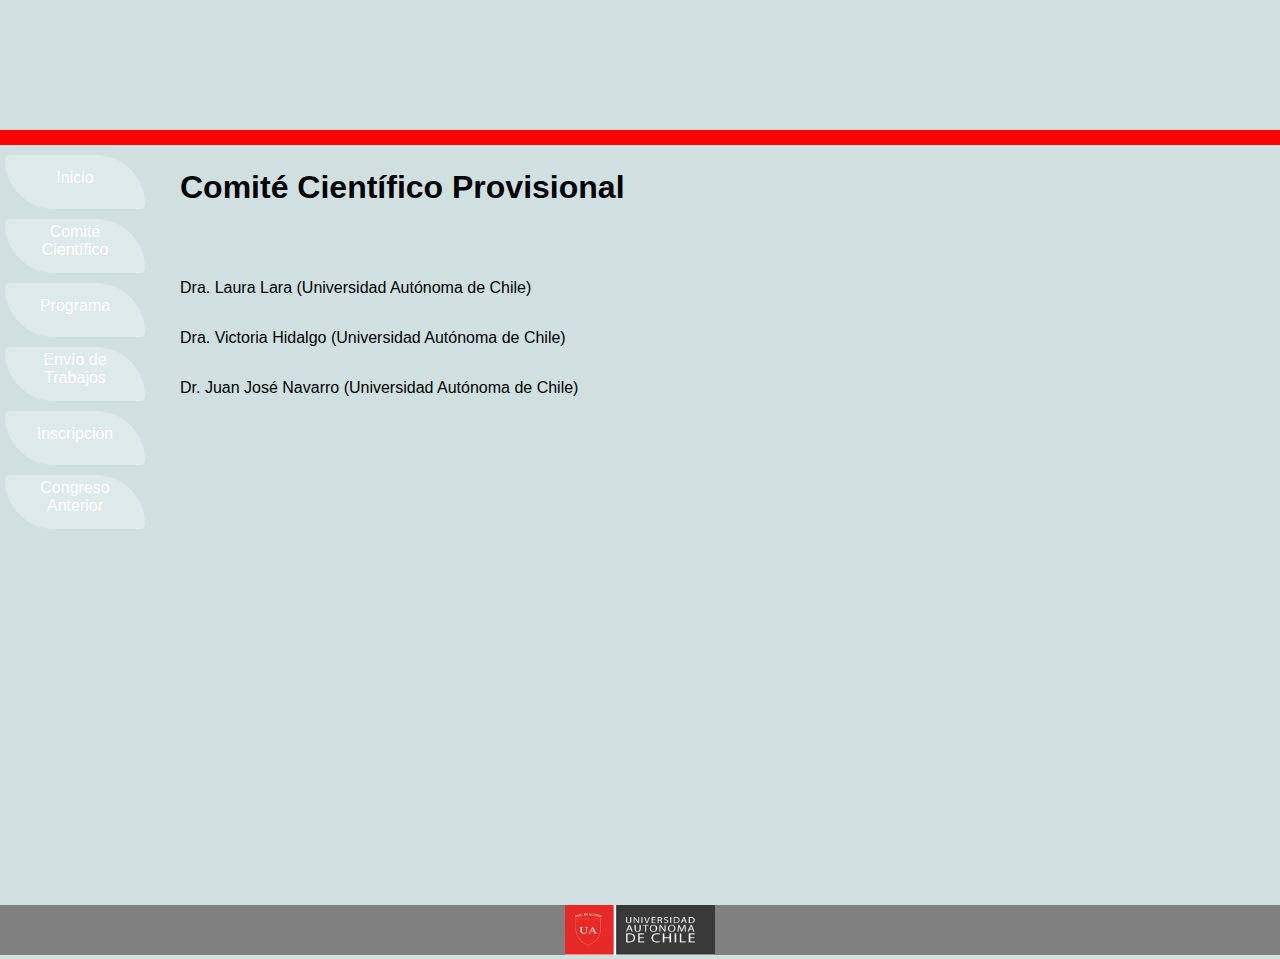
==== comite.html @ e48fe572 "'finallversionmk1'" ====
<!DOCTYPE html>
<head>
<meta charset="utf-8">
<title>Conferencia De Psicologia UA</title>
<link rel="stylesheet" type="text/css"  href="standar.css"/>
<link type="text/javascript" rel="javascript" href="/javascript.css" />
<link rel="icon" href="favicon.ico"    sizes="16x16 24x24 32x32 64x64" type="image/vnd.microsoft.icon"/>
<style>

</style>

</head>


<header>
<div ID="headerBack"></div>
<div ID="headerBar"></div>
 </header>

<body>

<div ID="leftSide"> 
<a href='index.html' > <div  ID="headerButton"><p style="padding-top:12px;"> Inicio </p></div></a>
   
     <a href='comite.html '><div ID="headerButton"><p style="padding-top:2px;">Comité </br>Científico</p></div></a>
	 <a href='programa.html '><div ID="headerButton"><p style="padding-top:12px;">Programa</p></div></a>
       <a href='trabajos.html' > <div ID="headerButton"><p style="padding-top:2px;">Envío de</br>Trabajos</p></div></a>
	    <a href='inscripcion.html' > <div ID="headerButton"><p style="padding-top:12px;">Inscripción</div></p></a>
		<a href='congresoanterior.html' > <div  ID="headerButton"><p style="padding-top:2px;">Congreso</br>Anterior</p> </div></a>
   
</div>
<div ID="rightSide"> </div>
 <div ID="carta"><h1>Comité Científico Provisional</h1></br></br></br>



Dra. Laura Lara   (Universidad Autónoma de Chile)</br></br>
Dra. Victoria Hidalgo   (Universidad Autónoma de Chile)</br></br>
Dr. Juan José Navarro   (Universidad Autónoma de Chile)</br></br>

</div>
</body>

<footer>
<div ID="foot"><img src="UAlogo.png"; height="50"width="150" style="display:inline "/> <p style="padding-top:14px; display:inline""> </p></div>

</footer>
---- standar.css ----
*{font-family:Helvetica;
padding:0px;
margin:0px;
border:0px;

}
html{height: 100%;
background-color:#D0E0E0;}
body{height: 100%;

float:top;
}

#intro{
height:300%;
width:100%;
float:top;
text-align:center;

}
#u{color:white;}
#a{color:red;}
#hello{
color:rgba(250,250,250,0.5);
font-size:35px;
margin-top:100px;
}

#headerBack{

background-size:cover;
background-position: 50% 30%;
width:100%;
height:130px;
background-image: url('titulo6.PNG');

}
#headerBar{
background-color:#FC0303;

height:15px;}

#buttonBar{
background-color: rgba(210,10,210,1);
display:inlne-block;
float:left;
padding-right:20px;}


#headerButton{
text-align:center;
margin-top:10px;
margin-left:5px;
margin-right:5px;
padding-left:10px;
padding-right:10px;
border-radius:5px 50px;
height:50px;
display:block;
font-size:16px;
font-family:Helvetica;
background-color: rgba(255,255,255,0.3);
color:white;
text-decoration: none;
border:2px solid transparent;
}
#carta{


margin-top:30px;
line-height:25px;

}
#docpho{
background-image:url('paulina_gaspar.jpg');
height:150px;
width:120px;
display:inline;}
#headerButton:hover{

font-size:18px;
color:red;
border:2px solid red;
background-color: rgba(250,250,250,0.6);}
#leftSide  a:visited{
text-decoration: none;
color:white;}
#leftSide > a{text-decoration: none;}

#leftSide{
position:relative;
float:left;
height:90%;

width:150px;
background-image: url('left.jpg');
background-position: 40% 10%;
margin-bottom:-50px;
margin-right:30px;}

#rightSide{
position:relative;
float: right;
height:90%;

width:150px;
background-image: url('right.jpg');
background-position: 65% 30%;
margin-bottom:-50px;
margin-left:30px;
}

#foot{

text-align:center;
clear:both;
float:bottom;
width:100%;
height:50px;
background-color: grey;}
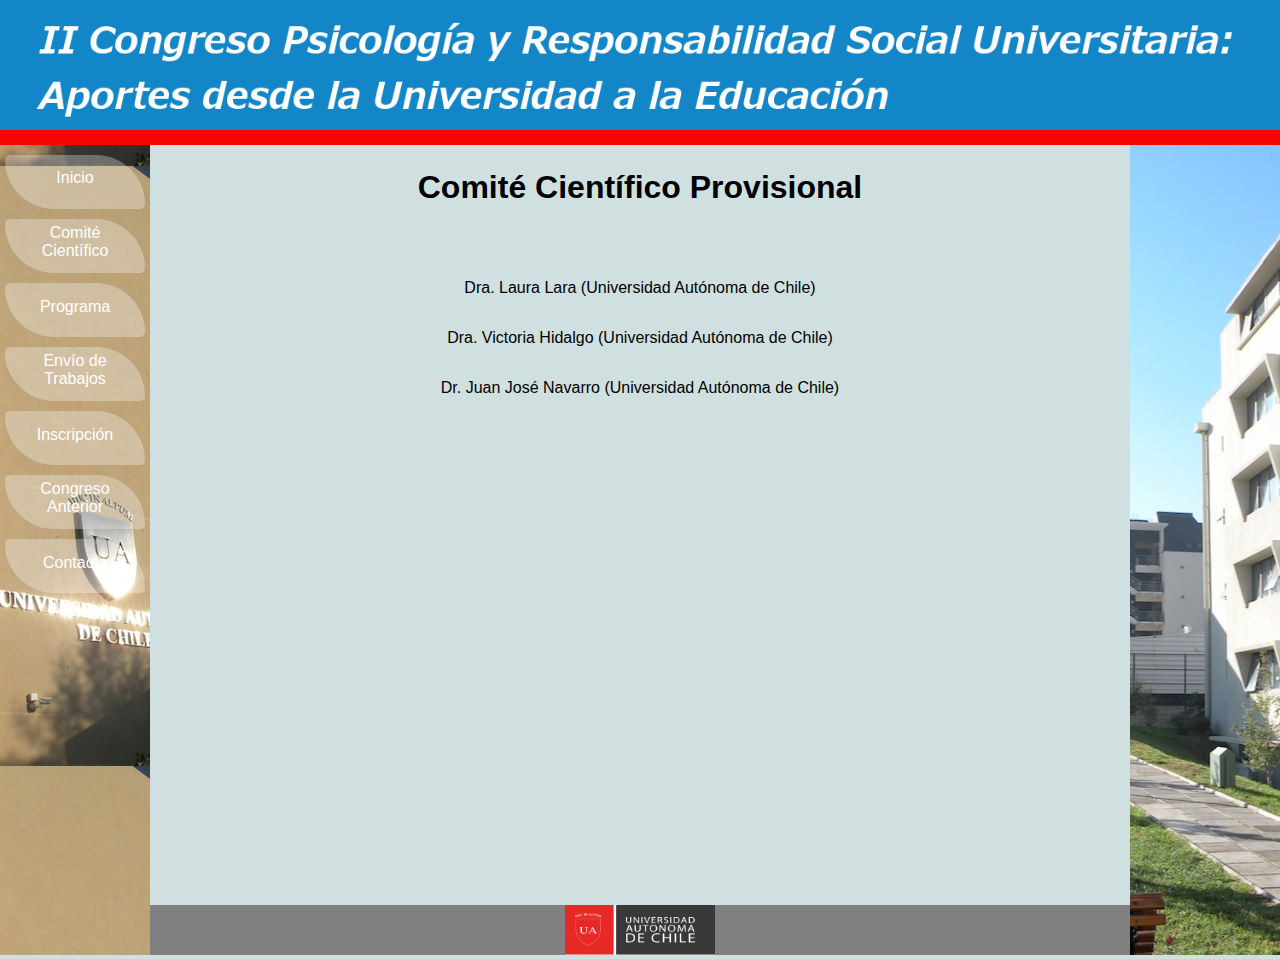
==== commit a6214e47: "'center'" ====
--- a/comite.html
+++ b/comite.html
@@ -22,15 +22,16 @@
 <div ID="leftSide"> 
 <a href='index.html' > <div  ID="headerButton"><p style="padding-top:12px;"> Inicio </p></div></a>
    
-     <a href='comite.html '><div ID="headerButton"><p style="padding-top:2px;">Comité </br>Científico</p></div></a>
-	 <a href='programa.html '><div ID="headerButton"><p style="padding-top:12px;">Programa</p></div></a>
-       <a href='trabajos.html' > <div ID="headerButton"><p style="padding-top:2px;">Envío de</br>Trabajos</p></div></a>
-	    <a href='inscripcion.html' > <div ID="headerButton"><p style="padding-top:12px;">Inscripción</div></p></a>
-		<a href='congresoanterior.html' > <div  ID="headerButton"><p style="padding-top:2px;">Congreso</br>Anterior</p> </div></a>
+    <a href='comite.html '><div ID="headerButton"><p style="padding-top:3px;">Comité </br>Científico</p></div></a>
+	 <a href='programa.html '><div ID="headerButton"><p style="padding-top:13px;">Programa</p></div></a>
+       <a href='trabajos.html' > <div ID="headerButton"><p style="padding-top:3px;">Envío de</br>Trabajos</p></div></a>
+	    <a href='inscripcion.html' > <div ID="headerButton"><p style="padding-top:13px;">Inscripción</div></p></a>
+		<a href='congresoanterior.html' > <div  ID="headerButton"><p style="padding-top:3px;">Congreso</br>Anterior</p> </div></a>
+   <a href='contacto.html '><div ID="headerButton"><p style="padding-top:13px;">Contacto </p></div></a>
    
 </div>
 <div ID="rightSide"> </div>
- <div ID="carta"><h1>Comité Científico Provisional</h1></br></br></br>
+ <div ID="carta" style="text-align:center;"><h1>Comité Científico Provisional</h1></br></br></br>
 
 
 
--- a/standar.css
+++ b/standar.css
@@ -32,7 +32,7 @@
 background-position: 50% 30%;
 width:100%;
 height:130px;
-background-image: url('titulo6.PNG');
+background-image: url('titulo6.png');
 
 }
 #headerBar{
@@ -93,7 +93,7 @@
 height:90%;
 
 width:150px;
-background-image: url('left.jpg');
+background-image: url('left.JPG');
 background-position: 40% 10%;
 margin-bottom:-50px;
 margin-right:30px;}
@@ -104,7 +104,7 @@
 height:90%;
 
 width:150px;
-background-image: url('right.jpg');
+background-image: url('right.JPG');
 background-position: 65% 30%;
 margin-bottom:-50px;
 margin-left:30px;
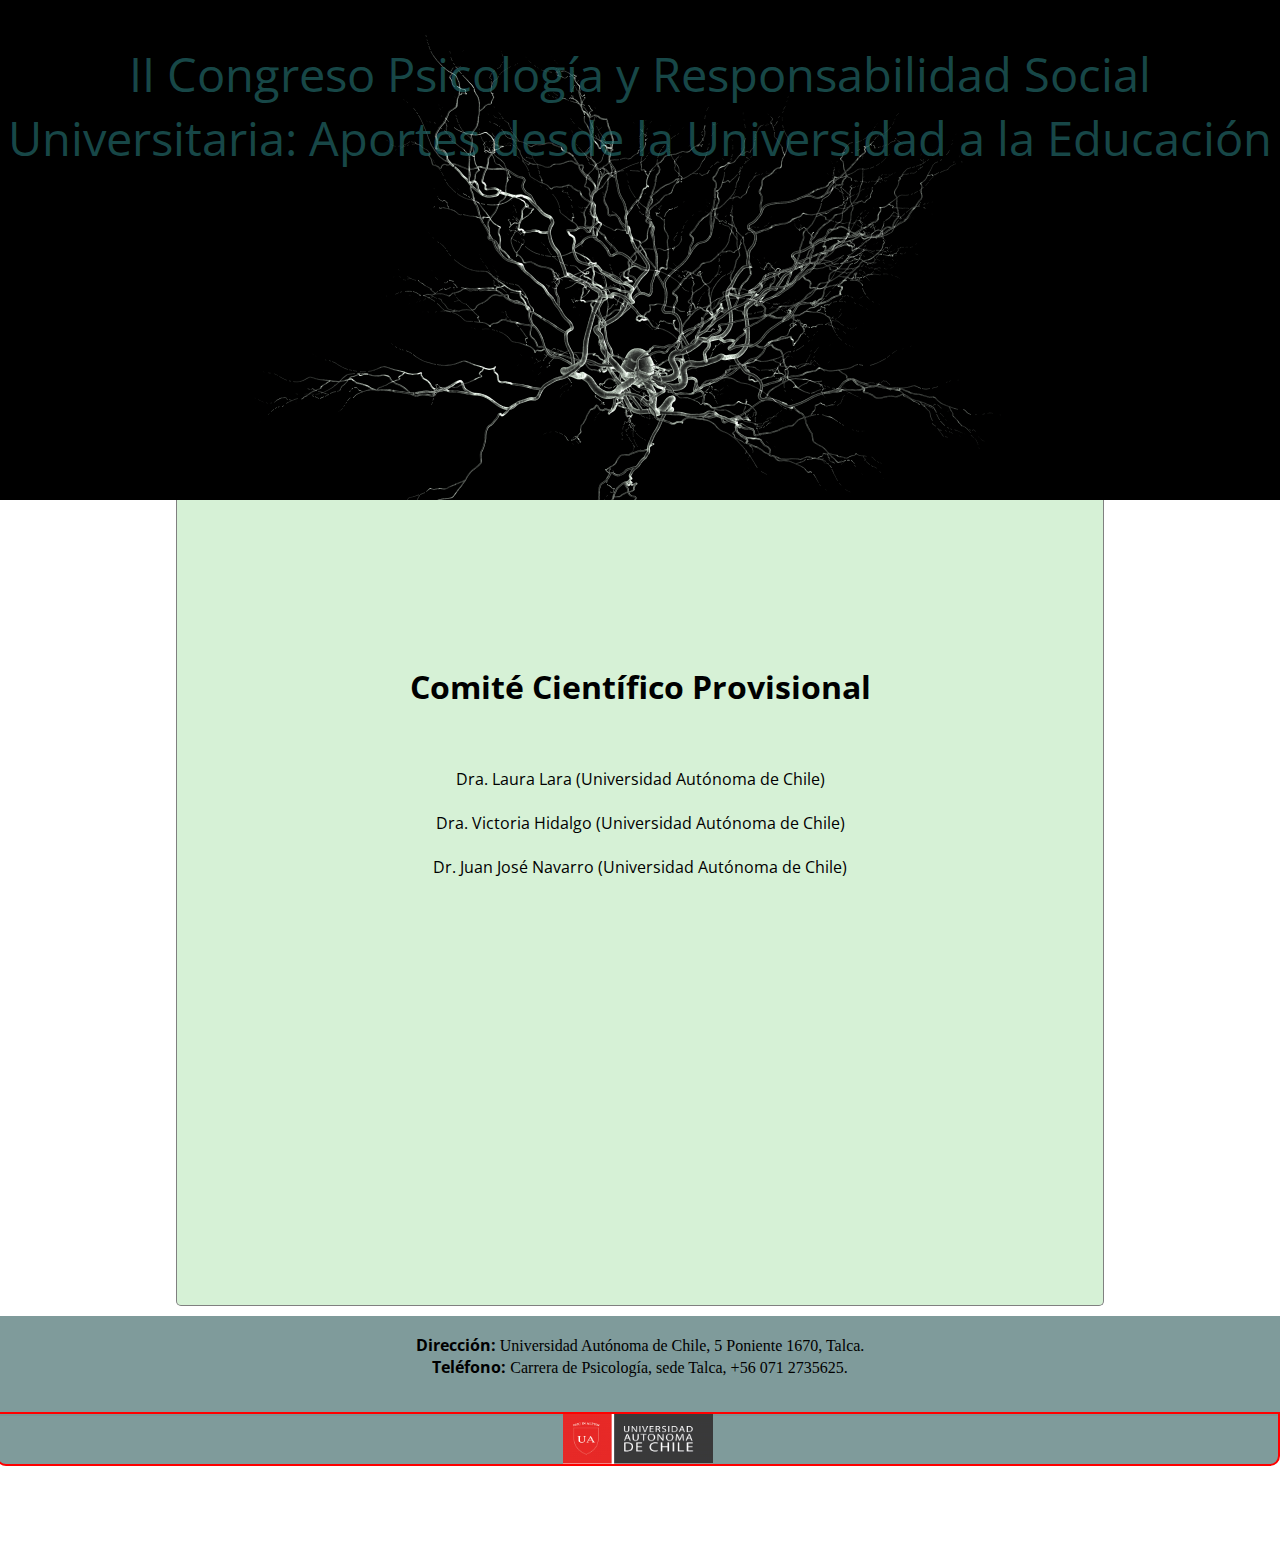
==== commit 710eaa4a: "'newstart'" ====
--- a/comite.html
+++ b/comite.html
@@ -2,36 +2,29 @@
 <head>
 <meta charset="utf-8">
 <title>Conferencia De Psicologia UA</title>
-<link rel="stylesheet" type="text/css"  href="standar.css"/>
-<link type="text/javascript" rel="javascript" href="/javascript.css" />
+<link rel="stylesheet" type="text/css"  href="cstyle.css"/>
+<script src="http://ajax.googleapis.com/ajax/libs/jquery/1.11.1/jquery.min.js"></script>
+<link href='http://fonts.googleapis.com/css?family=Open+Sans' rel='stylesheet' type='text/css'>
+<link href='http://fonts.googleapis.com/css?family=Ubuntu' rel='stylesheet' type='text/css'>
 <link rel="icon" href="favicon.ico"    sizes="16x16 24x24 32x32 64x64" type="image/vnd.microsoft.icon"/>
-<style>
+</head>
+<header><div data-0="background-position: 50% -10%;" data-500="background-position:50% 100%;"class="topimg">
+<div data-50="bottom:330px; color:rgba(40,120,120,0.6);" data-200="bottom:20; color:rgba(255,255,255,1);" style="position:absolute; color:grey; font-size:47px;">II Congreso Psicología y Responsabilidad Social 
+Universitaria: Aportes desde la Universidad a la Educación</div></div>
 
-</style>
+<div data-480="background-color:rgba(80,80,80,0); color:rgba(80,80,80,0.3);" data-650="background-color:rgba(120,150,150,0.95); color:rgba(220,240,250,1); "class="toptalk">
+<a href='index.html' ><div data-500="background-color:rgba(10,180,180,0);color:rgba(30,30,30,0);" data-600="background-color:rgba(10,180,180,1); color:rgba(255,210,195,1);" class="topbuton2 topbuton"><b>Inicio</b></div></a>
+<a href='comite.html' ><div data-500="background-color:rgba(10,180,180,0);color:rgba(30,30,30,0);" data-600="background-color:rgba(10,180,180,1);color:rgba(255,210,195,1);"class="topbuton2 topbuton"><b>Comité Científico</b></div></a>
+<a href='programa.html'><div data-500="background-color:rgba(10,180,180,0);color:rgba(30,30,30,0);" data-600="background-color:rgba(10,180,180,1);color:rgba(255,210,195,1);" class="topbuton2 topbuton"><b>Programa</b></div></a>
+<a href='trabajos.html'><div data-500="background-color:rgba(10,180,180,0);color:rgba(30,30,30,0);" data-600="background-color:rgba(10,180,180,1);color:rgba(255,210,195,1);" class="topbuton2 topbuton"><b>Envío de Trabajos</b></div></a>
+<a href='inscripcion.html'><div  data-500="background-color:rgba(10,180,180,0);color:rgba(30,30,30,0);" data-600="background-color:rgba(10,180,180,1);color:rgba(255,210,195,1);"class="topbuton2 topbuton"><b>Inscripción</b></div></a>
+<a href='congresoanterior.html'><div data-500="background-color:rgba(10,180,180,0);color:rgba(30,30,30,0);" data-600="background-color:rgba(10,180,180,1);color:rgba(255,210,195,1);" class="topbuton2 topbuton"><b>Congreso 2013</b></div></a>
+<a href='contacto.html'><div data-500="background-color:rgba(10,180,180,0);color:rgba(30,30,30,0);" data-600="background-color:rgba(10,180,180,1);color:rgba(255,210,195,1);" class="topbuton2 topbuton"><b>Contacto</div></b></a></div>
 
-</head>
-
-
-<header>
-<div ID="headerBack"></div>
-<div ID="headerBar"></div>
- </header>
-
+</header>
 <body>
-
-<div ID="leftSide"> 
-<a href='index.html' > <div  ID="headerButton"><p style="padding-top:12px;"> Inicio </p></div></a>
-   
-    <a href='comite.html '><div ID="headerButton"><p style="padding-top:3px;">Comité </br>Científico</p></div></a>
-	 <a href='programa.html '><div ID="headerButton"><p style="padding-top:13px;">Programa</p></div></a>
-       <a href='trabajos.html' > <div ID="headerButton"><p style="padding-top:3px;">Envío de</br>Trabajos</p></div></a>
-	    <a href='inscripcion.html' > <div ID="headerButton"><p style="padding-top:13px;">Inscripción</div></p></a>
-		<a href='congresoanterior.html' > <div  ID="headerButton"><p style="padding-top:3px;">Congreso</br>Anterior</p> </div></a>
-   <a href='contacto.html '><div ID="headerButton"><p style="padding-top:13px;">Contacto </p></div></a>
-   
-</div>
-<div ID="rightSide"> </div>
- <div ID="carta" style="text-align:center;"><h1>Comité Científico Provisional</h1></br></br></br>
+<!--<div class="left"></div><div class="right"></div>-->
+<div class="content1" style="text-align:center;"><h1 style="text-align:center; padding-top:150px; padding-bottom:60px;">Comité Científico Provisional</h1>
 
 
 
@@ -40,9 +33,13 @@
 Dr. Juan José Navarro   (Universidad Autónoma de Chile)</br></br>
 
 </div>
+
+ <script type="text/javascript" src="skrollr.min.js"></script>
+    <script type="text/javascript">
+    var s = skrollr.init();
+    </script>
+	<script type="text/javascript" src="jps.js" ></script>
 </body>
-
-<footer>
-<div ID="foot"><img src="UAlogo.png"; height="50"width="150" style="display:inline "/> <p style="padding-top:14px; display:inline""> </p></div>
-
-</footer>
+</body>
+<footer><div class="botimg"></br><b>Dirección:</b> Universidad Autónoma de Chile, 5 Poniente 1670, Talca.</br> <b>Teléfono:</b> Carrera de Psicología, sede Talca, +56 071 2735625.</div>
+<div  class="bottalk"><div style="display:block; margin:auto;"><p style="text-align:center;"><img src="UAlogo.png" height="50" width="150"  /></p></div></div></footer>
--- a/cstyle.css
+++ b/cstyle.css
@@ -0,0 +1,96 @@
+
+*{padding:0;
+margin:0;
+border:0;
+font-family: 'Open Sans', sans-serif;}
+body{height:100%;}
+.topimg{
+min-width:300px;
+height:500px;
+background-image:url('Neuron-SEM-2.png');
+background-position: 50% 40%;
+text-align:center;
+background-color:black;
+top:0;
+font-size:25px;
+font-family:;
+color:white;
+position:relative;
+background-repeat:no-repeat;
+}
+ul li {line-height:40px;}
+
+.toptalk{background-color:transparent;
+padding-top:;
+
+display:inline-block;
+
+width:100%;
+height:50px;
+position:fixed;
+top:10px;
+text-align:center;}
+.topbuton{background-color:yellow;
+font-family:Helvetica,helvetica,armenian;
+height:50px;
+width:90px;
+display:inline-block;
+border:2px solid transparent;
+margin-right:10px;
+margin-left:10px;
+color:white;
+
+}
+.topbuton:hover{background-color:red;}
+.high{margin:0;
+display:inline-block;
+width:110px;
+border:2px solid grey;
+color:white;
+}
+.content1{min-height:50%;
+width:70%;
+margin-left:auto;
+margin-right:auto;
+padding:15px;
+color:black;
+
+background-color:rgba(210,240,210,0.9);
+border-radius:0px 0px 5px 5px;
+border:1px solid grey;
+border-top-style:none;
+margin-bottom:10px;}
+
+.left{height:100%;
+width:130px;
+position:absolute;
+left:0;
+background-color:white;}
+.right{
+height:100%;
+width:130px;
+position:absolute;
+right:0;
+background-color:white;
+padding-bottom:;}
+.botimg{
+text-align:center;
+width:100%;
+height:100px;
+background-image:;
+clear:both;
+position:relative;
+bottom:0px;
+background-color:rgba(120,150,150,0.95);
+font-family: 'Arvo', serif;}
+.bottalk{width:100%;
+height:50px;
+border:2px solid red;
+clear:both;
+position:absolute;
+float:bottom;
+margin:-4px;
+border-radius:0px 0px 10px 10px;
+background-color:rgba(120,150,150,0.95);
+
+}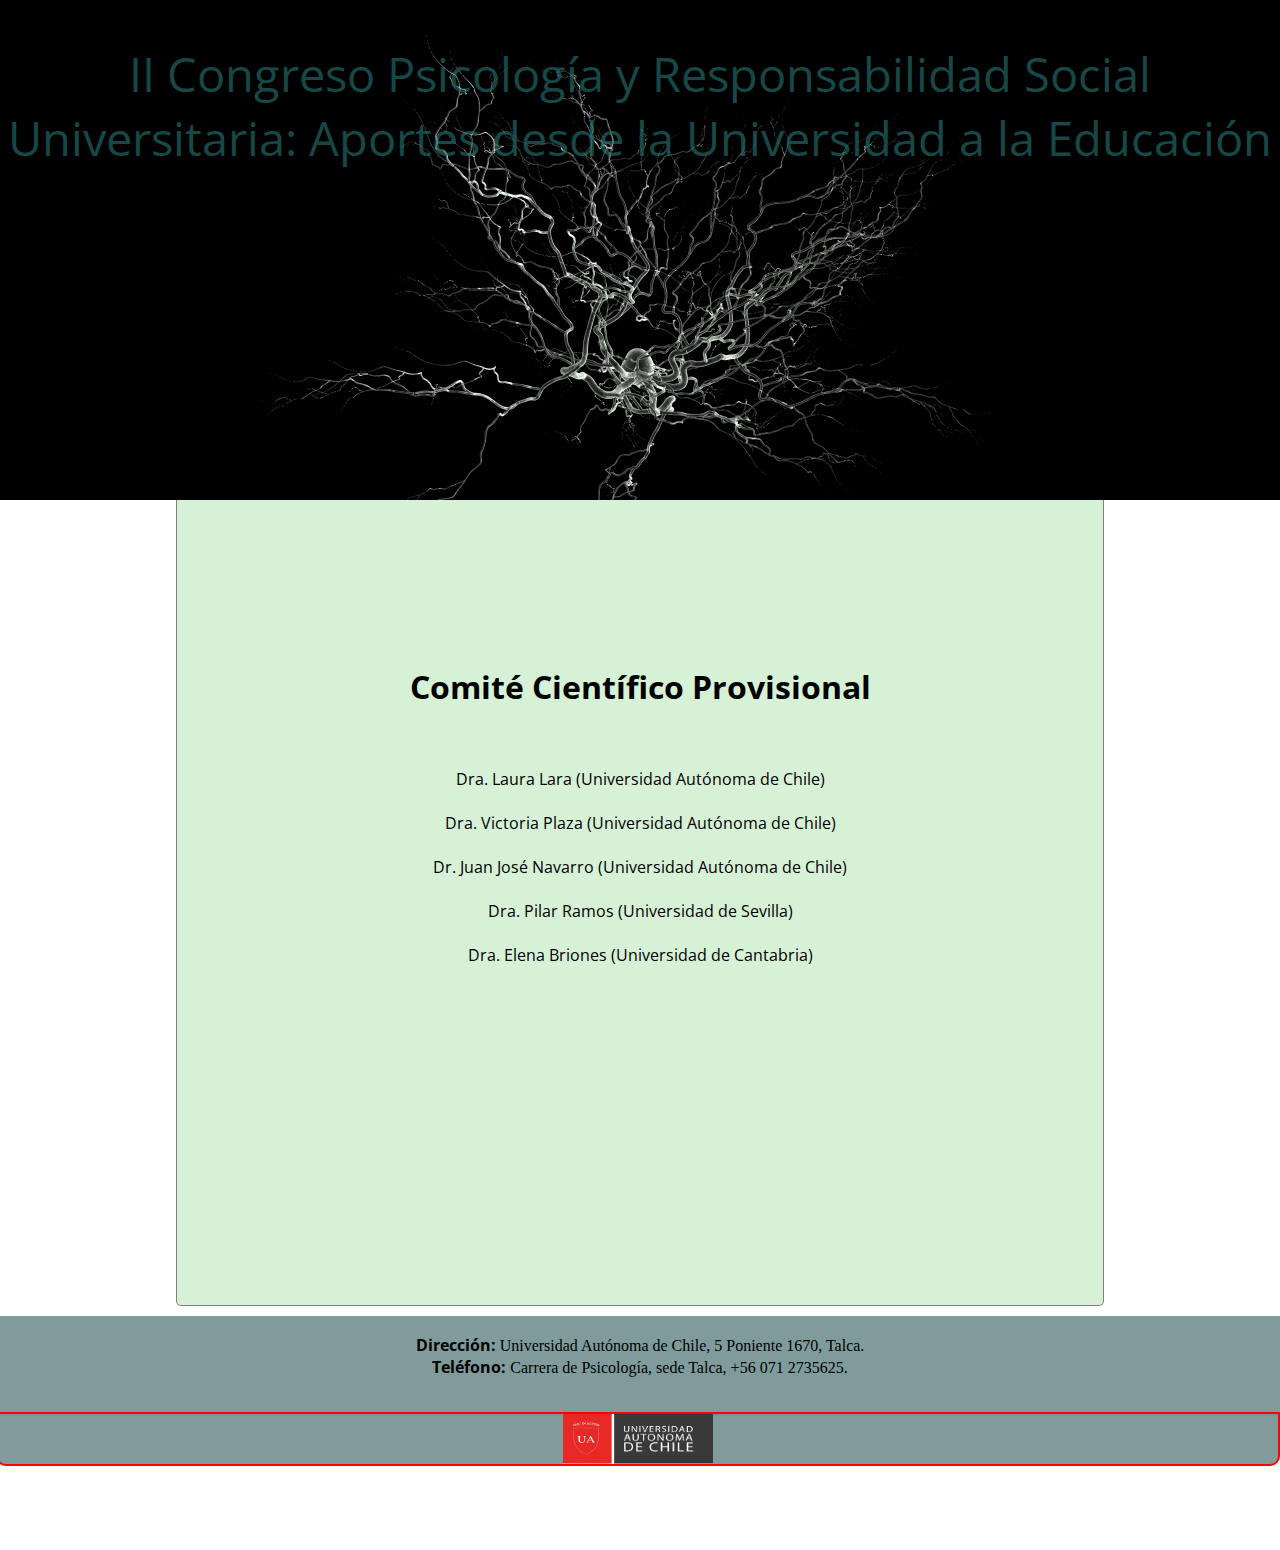
==== commit 8a6fc1ae: "'updates4'" ====
--- a/comite.html
+++ b/comite.html
@@ -29,8 +29,10 @@
 
 
 Dra. Laura Lara   (Universidad Autónoma de Chile)</br></br>
-Dra. Victoria Hidalgo   (Universidad Autónoma de Chile)</br></br>
+Dra. Victoria Plaza   (Universidad Autónoma de Chile)</br></br>
 Dr. Juan José Navarro   (Universidad Autónoma de Chile)</br></br>
+Dra. Pilar Ramos (Universidad de Sevilla)</br></br>
+Dra. Elena Briones (Universidad de Cantabria)</br></br>
 
 </div>
 
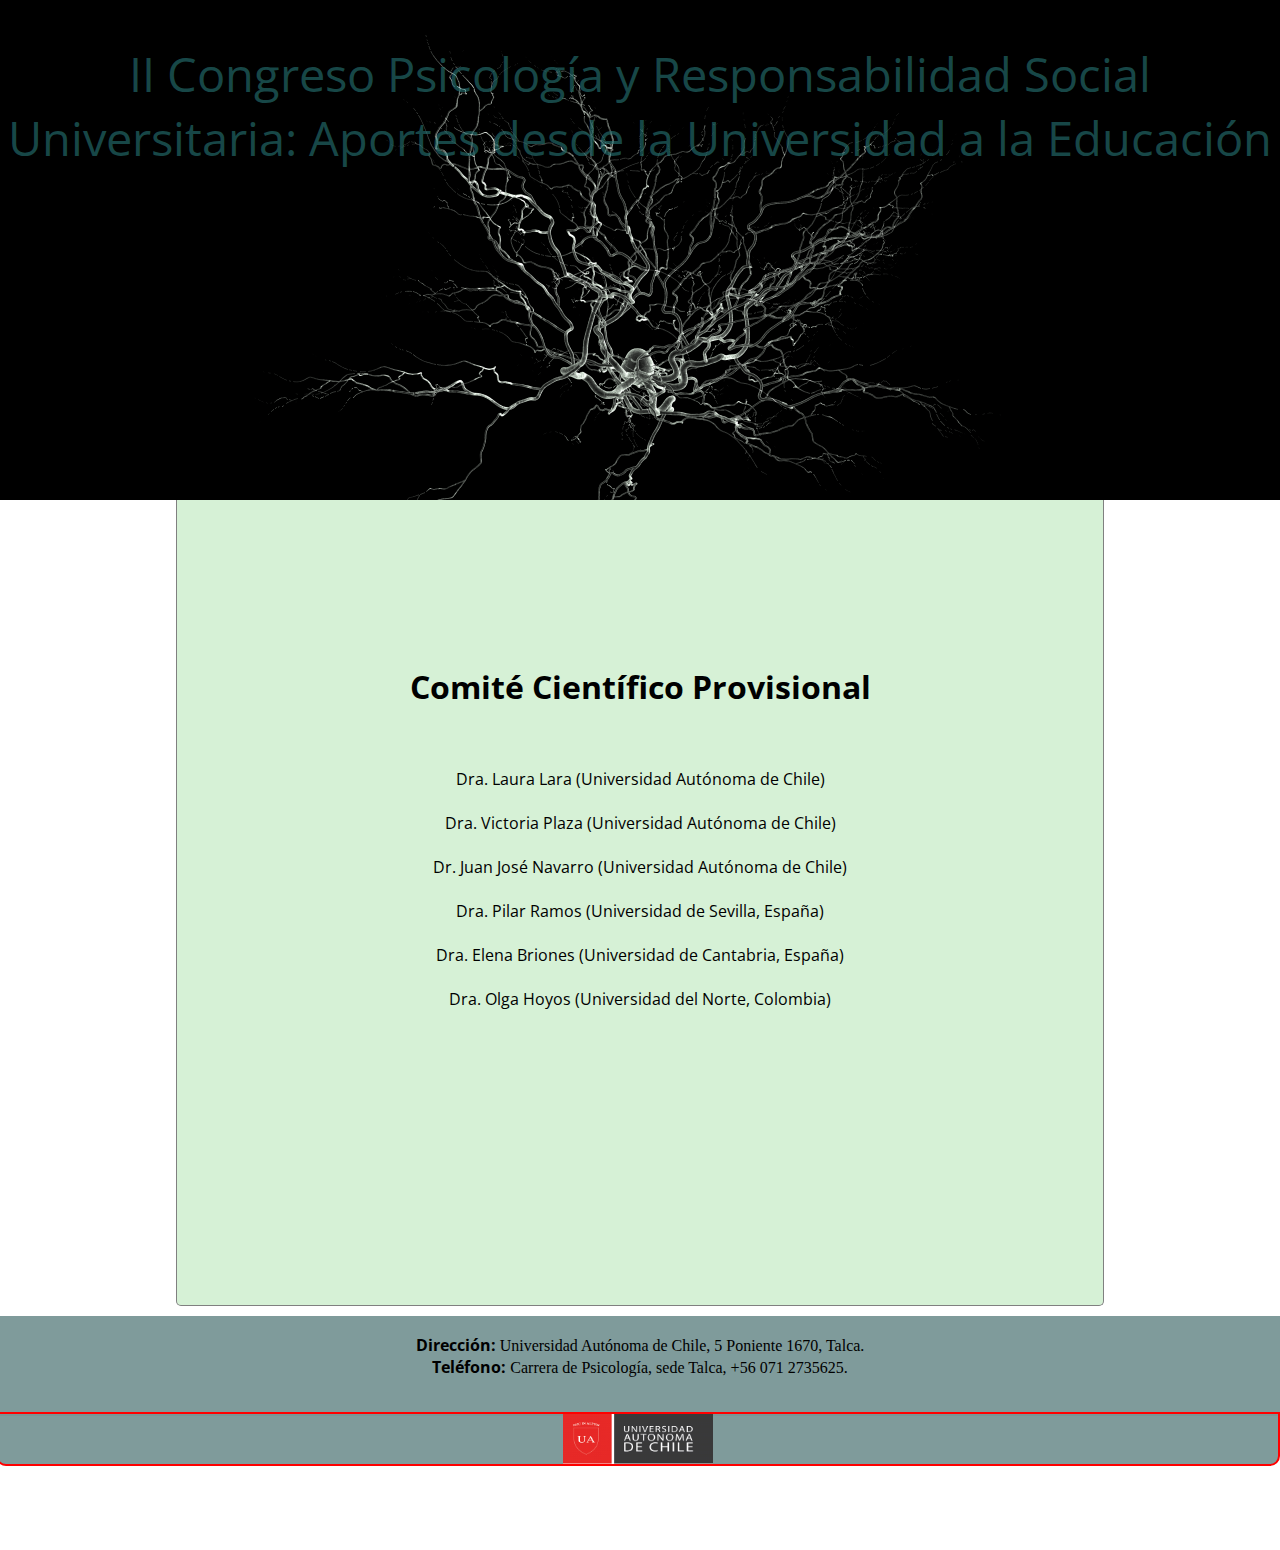
==== commit 0a737599: "'olga'" ====
--- a/comite.html
+++ b/comite.html
@@ -31,8 +31,9 @@
 Dra. Laura Lara   (Universidad Autónoma de Chile)</br></br>
 Dra. Victoria Plaza   (Universidad Autónoma de Chile)</br></br>
 Dr. Juan José Navarro   (Universidad Autónoma de Chile)</br></br>
-Dra. Pilar Ramos (Universidad de Sevilla)</br></br>
-Dra. Elena Briones (Universidad de Cantabria)</br></br>
+Dra. Pilar Ramos (Universidad de Sevilla, España)</br></br>
+Dra. Elena Briones (Universidad de Cantabria, España)</br></br>
+Dra. Olga Hoyos (Universidad del Norte, Colombia) </br></br>
 
 </div>
 
